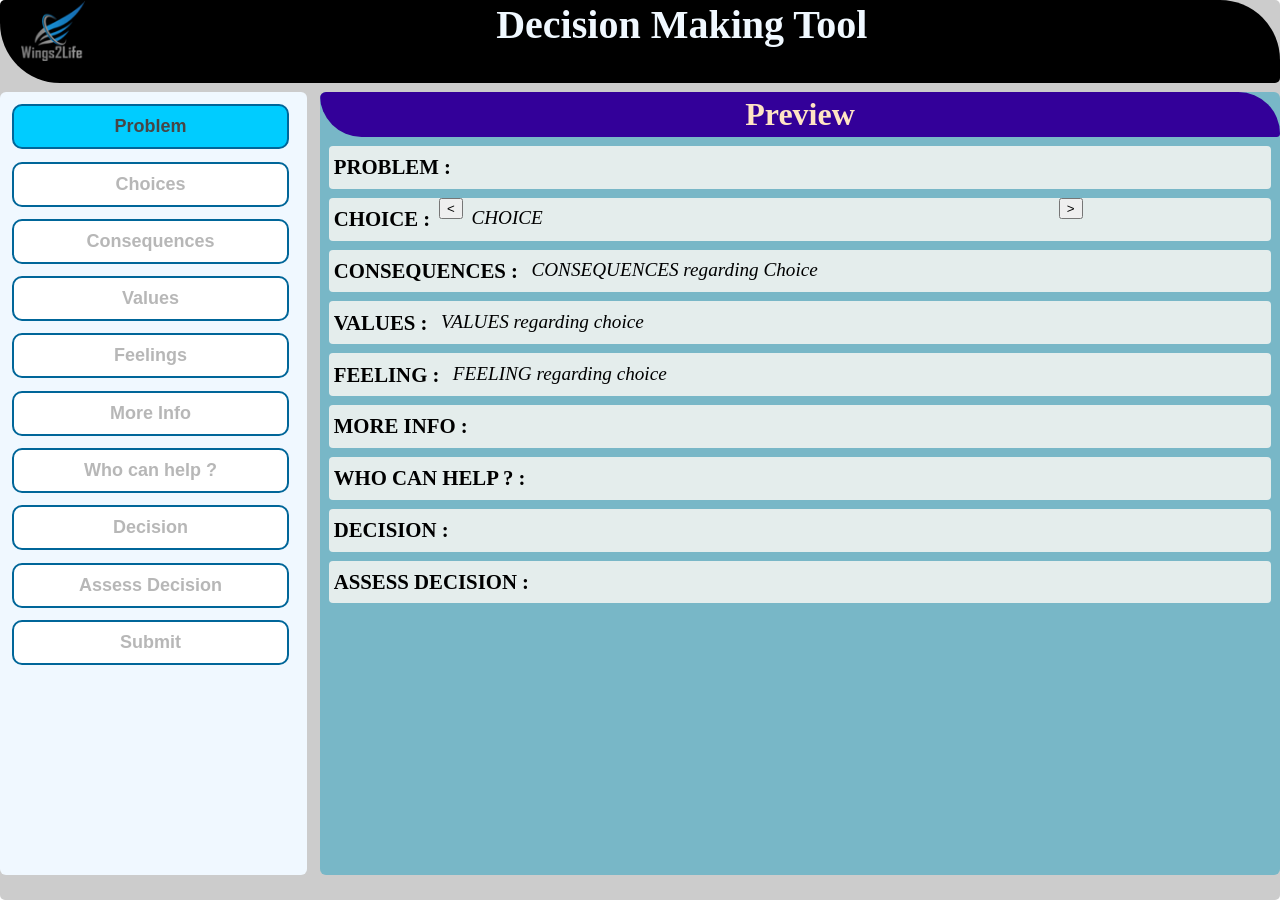
==== index.html @ 6087f527 "support multiple line choices in finalsubmit" ====
<!DOCTYPE html>
<html lang="en">

<head>
    <meta charset="UTF-8">
    <meta name="viewport" content="width=device-width, initial-scale=1.0">
    <link rel="stylesheet" href="style.css">
    <link rel="icon" href="wings2life.png"/>
    <title>Decision Making Tool</title>
</head>

<body>
    <div id="parentdiv">
        <h1 id="headerarea"><img id="logo" src="wings2life.png">Decision Making Tool</h1>
        <div id="buttonarea" >
            <div id="buttons">
                <button class="btn" id="b1" onclick="MainButtons.showDataEntryPane(0)" disabled>Problem</button>
                <button class="btn" id="b2" onclick="MainButtons.showChoicesEntryPane(1)" disabled>Choices</button>
                <button class="btn" id="b3" onclick="MainButtons.showDependentEntryPane(2)"disabled>Consequences</button>
                <button class="btn" id="b4" onclick="MainButtons.showDependentEntryPane(3)" disabled>Values</button>
                <button class="btn" id="b5" onclick="MainButtons.showDependentEntryPane(4)" disabled>Feelings</button>
                <button class="btn" id="b6" onclick="MainButtons.showDataEntryPane(5)" disabled>More Info</button>
                <button class="btn" id="b7" onclick="MainButtons.showDataEntryPane(6)" disabled>Who can help ?</button>
                <button class="btn" id="b8" onclick="MainButtons.showDecisionPane(7)" disabled>Decision</button>
                <button class="btn" id="b9" onclick="MainButtons.showDataEntryPane(8)" disabled>Assess Decision</button>
                <button class="btn" id="b10" onclick="MainButtons.showReport()" disabled>Submit</button>
            </div>
        </div>
        <div id="viewarea" >
            <div id="userdataentrybox" style="display: none; text-align: center;">
                <h3 id="iQuestion"></h3>
                <div id="iChoices"></div>
                <br>
                <div id="iDecision" style="display: none;">
                    <h3>Select from the given Choices</h3>
                </div>
                <textarea id="iResponse" style="text-align: center;"></textarea>
                <div id="choiceList"></div>
                <br>
                <div style="text-align: center;">
                    <button class="ibtn" type="button" id="AddMore" onclick="DataEntryPane.addChoices()" disabled> Add
                        More </button>
                    <!-- <button class="ibtn" type="button" id="InputRemoveBtn" onclick="RemoveCurrent()" disabled> Remove
                    </button> -->
                    <button class="ibtn" type="button" id="InputPreviousBtn" onclick="ShowPrevious()" disabled> Previous
                    </button>
                    <button class="ibtn" type="button" id="InputNextBtn" onclick="DataEntryPane.nextChoice()"
                        disabled>&nbsp; Next
                        &nbsp;</button>
                    <button class="ibtn" type="button" id="SubmitResponse" onclick="DataEntryPane.SubmitResponse()">
                        Submit </button>
                </div>
            </div>
            <!-- -------------------------------------------------------------------------------------------- -->
            <div id="previewviewarea">
                <h1 id="previewheading">Preview</h1>
                <div class="out">
                    <button class="editbutton" id="e1" onclick="PreviewPane.edit(0)" hidden>edit</button>
                    <h3 class="topAlign">PROBLEM :</h3>
                    <p class="content multiLine" id="p1">Problem Of the USER.</p>
                </div>
                <div class="out">

                    <h3 class="topAlign">CHOICE :</h3>
                    <button class="editbutton" id="e2" onclick="PreviewPane.edit(1)" hidden>edit </button>
                    <button id="backward" class="topAlign" onclick="PreviewPane.choice('backward')">
                        <</button>
                            <P class="content multiLine" id="p2">CHOICE </P>
                            <button id="forward" onclick="PreviewPane.choice('forward')">></button>
                </div>
                <div class="out">
                    <h3 class="topAlign" >CONSEQUENCES :</h3>
                    <button class="editbutton" id="e3" onclick="PreviewPane.edit(2)" hidden>edit </button>
                    <P class="content multiLine" id="p3">CONSEQUENCES regarding Choice</P>
                </div>
                <div class="out">
                    <h3 class="topAlign" >VALUES :</h3>
                    <button class="editbutton" id="e4" onclick="PreviewPane.edit(3)" hidden>edit </button>
                    <P class="content multiLine" id="p4">VALUES regarding choice </P>
                </div>
                <div class="out">
                    <h3 class="topAlign" >FEELING :</h3>
                    <button class="editbutton" id="e5" onclick="PreviewPane.edit(4)" hidden>edit </button>
                    <P class="content multiLine" id="p5">FEELING regarding choice</P>
                </div>
                <div class="out">
                    <button class="editbutton" id="e6" onclick="PreviewPane.edit(5)" hidden>edit</button>
                    <h3 class="topAlign" >MORE INFO :</h3>
                    <P class="content multiLine" id="p6">More Information about Problem</P>
                </div>
                <div class="out">
                    <button class="editbutton" id="e7" onclick="PreviewPane.edit(6)" hidden>edit</button>
                    <h3 class="topAlign" >WHO CAN HELP ? :</h3>
                    <P class="content multiLine" id="p7">WHO else can help ??</P>
                </div>
                <div class="out">
                    <button class="editbutton" id="e8" onclick="PreviewPane.edit(7)" hidden>edit</button>
                    <h3 class="topAlign" >DECISION :</h3>
                    <P class="content multiLine" id="p8">DECISION of the USER</P>
                </div>
                <div class="out">
                    <button class="editbutton" id="e9" onclick="PreviewPane.edit(8)" hidden>edit</button>
                    <h3 class="topAlign" >ASSESS DECISION :</h3>
                    <P class="content multiLine" id="p9">ASSESS your Decision</P>
                </div>
            </div>

        </div>
        <div id="finalReport" class="container" hidden>
            <h1 id="rProblem">Problem of The user </h1>
            <div id="rChoices">
                <div class="main-block">
                    <h1>Choice1</h1>
                    <div class="choiceContent">
                    <h3>Consequences</h3>
                    <ul>
                        <li>con1</li>
                        <li>con2</li>
                        <li>con3</li>
                    </ul>
                    <h3>Values</h3>
                    <ul>
                        <li>con1</li>
                        <li>con2</li>
                        <li>con3</li>
                    </ul>
                    <h3>Feeling</h3>
                    <ul>
                        <li>con1</li>
                        <li>con2</li>
                        <li>con3</li>
                    </ul>
                    </div>
                </div>
            </div>
            <div class="table-responsive">
                <table class="table">
                    <thead>
                        <tr>
                            <th>Problem </th>
                            <th colspan="3">Problem of the user</th>
                        </tr>
                    </thead>
                    <tbody>
                        <tr>
                            <td>Choices</td>
                            <td>Consequences</td>
                            <td>Values</td>
                            <td>Feelings</td>
                        </tr>
                    <tbody id="rChoices"></tbody>
                    <tr>
                        <td>Additional Info </td>
                        <td colspan="3" id="rMoreInfo">Additional Info</td>
                    </tr>
                    <tr>
                        <td>Who Can Help</td>
                        <td colspan="3" id="rHelp">Who can help</td>
                    </tr>
                    <tr>
                        <td>Assess Decision</td>
                        <td colspan="3" id="rAssess">Assess Decision</td>
                    </tr>
                    </tbody>
                </table>
            </div>
        </div>
    </div>
    <script src="https://ajax.googleapis.com/ajax/libs/jquery/3.5.1/jquery.min.js"></script>
    <script src="function.js"></script>

</body>

</html>
---- style.css ----
.choiceContent{
    width: 95%;
    text-align: left;
}
.main-block {
    width: 250px;
    display: flex;
    flex-direction: column;
    align-items: center;
    background-color: #ecebeb;
    margin: 10px;
    box-shadow: 5px 5px 5px;
    border-radius: 10px;
    color: #666;
}
.main-block h1 {
    font-size: 20px;
    width: 95%;
    background-color: #3aa7a7;
    border-radius: 10px 10px 0px 0px;
    background-color: #a7d9e0;
    color: black;
    font-weight: 500;
}
 .main-block h1, .main-block h3 { 
    padding: 0;
    margin: 0;
    outline: none;
    font-family: Roboto, Arial, sans-serif;
    font-size: 16px;
    color: #666;
    }
    .main-block h1, .main-block h3 {
    font-weight: 400;
    padding: 5px;
    }
    .main-block h1 {
    font-size: 28px;
    }
    .main-block ul{
        margin: 10px 0px;
    }
table {
    width: 80%;
    margin: auto;
    margin-left: 10%;
    margin-right: 10%;
}
table,th,td {
    border: 1px solid black;
    border-collapse: collapse;
}
th,td {
    height: 25px;
    text-align: left;
}
#finalReport{
    text-align: center;
    background-color: white;
    margin: 0% 10%;
}
.choiceOption {
    display: block;
    margin: 15px auto;
    width: 400px;
    min-height: 60px;
    background-color: cornsilk;
}
#logo {
    height: 60px;
    vertical-align: sub;
    float: left;
    margin-left: 20px;

}

@media only screen and (min-width: 50em)
/* ---for pc and dekstop ---*/
{
Body{
    margin: 0px;
}
/*-------------------------------------------------------------------------------------- */
#headerarea{
    margin-top: 0%;
    background-color: black;
    color: aliceblue;
    text-align: center;
    height: 9%;
    padding:1px;
    font-size: 2.5rem;
    border-radius: 5px 60px;
    margin-bottom: 9px;
}
#parentdiv{
    background-color: #ccc;
    height: 100vh;
    border-radius: 5px;
}
#buttonarea{
    width: 24%;
    height:87%;
    float: left;
    background-color: aliceblue;
    text-align: center;
    box-sizing: border-box;
    border-radius: 6px;
}
#viewarea{
    float: right;
    width: 75%;
    height:87%;
    max-height: 90%;
    background-color: #78b7c7;
    text-align: center;
    border-radius: 6px;
    overflow-y: scroll;
    overflow-x: hidden;

}

.selected{
    background-color: rgb(160, 253, 160);
}
/*-------------------------------------------------------------------------------------- */
.btn {
    border: none;
    display: block;
    width: 90%;
    padding: 10px 5px;
    text-align: center;
    font-size:large;
    font-weight: 700;
    transition-duration: 0.4s;
    cursor: pointer;
    margin:4%;
    background-color: white; 
    border: 2px solid #006699;
    border-radius:10px;
}
.btn:hover {
    background-color: #000099;
    color: white;
}
.btn:enabled{
    background-color: #00CCFF;
    color: rgb(71, 70, 70);
}
.btn:enabled:hover{
    background-color: #000099;
    color:white;
}
#buttons{
    align-items: center;
    height: 100%;
}
/*-------------------------------------------------------------------------------------- */
#previewheading{
    margin:0%;
    background-color:#330099;
    color: bisque;
    padding: 4px;
    font-size: 2rem;
    border-radius: 5px 60px;
}
/*-------------------------------------------------------------------------------------*/


.content , h3{
    display: inline-block;
    margin: 1% 0.5%;
}

.out{
    background-color: rgba(248, 247, 244, 0.849);
    margin: 9px;
    border-radius: 4px;
    text-align: left;
}
h3{
    font-size: 1.3rem;
    
}
.content{
    font-size: 1.2rem;
    font-weight: 535;
    font-style: italic;
}
#previewviewarea{
    width: 100%;
    max-height: 100vh;
}


.editbutton{
    float: right;
}

/*----------------------------------------------------------------------------------------*/

#iQuestion{
    font-size: 2.5rem;
    margin:0%;
    width: 99.3%;
    background-color: #330099;
    color: bisque;
    padding: 4px;
    font-size: 2rem;
    border-radius: 5px 60px;
    margin-bottom: 5px;
}

.choice{
    text-align: center;
}

#iChoices{
    background-color: #330099;
    border-radius: 5px 60px;
    font-size: 2rem;
    padding: 0px 50px;
    width: fit-content;
    color: antiquewhite;
}

#iResponse{
    font-size: 30px;
    background-color: white;

    margin: 50px;
    border: 3px solid #006699;
    padding: 20px;
    max-width: 75%;
    min-width: 75%;
    min-height: 180px;
    max-height: 180px;
    /* max-height: 180px
    min-height: 180px;
    max-width: 750px;
    min-width:750px; */
}


#AddMore:disabled{
    display: none;
}

#InputRemoveBtn:disabled{
    display: none;
}


#InputPreviousBtn:disabled{
    display: none;
}

#InputNextBtn:disabled{
    display: none;
}

#SubmitResponse:disabled{
    display: none;
}

.ibtn {
    margin: 5px;
    background-color: #3399FF;
    transition-duration: 0.3s;
    border: 2px solid black;
    color: white;
    padding:10px 15px;
    text-align: center;
    font-size: 20px;
    cursor: pointer;
    border-radius: 6px;
}

#iDecision{
    margin-top: 30px;
    margin-bottom: 100px;
}
}
/*----------------------------------------------------------------------------------------*/
#forward{
    float: right;
    margin-right: 20%;
}

.topAlign{
    vertical-align: top;
}
.multiLine{
    white-space: pre;
}
#rProblem{
    
    width: 100%;
    background-color: #f35757;
    color: white;
}
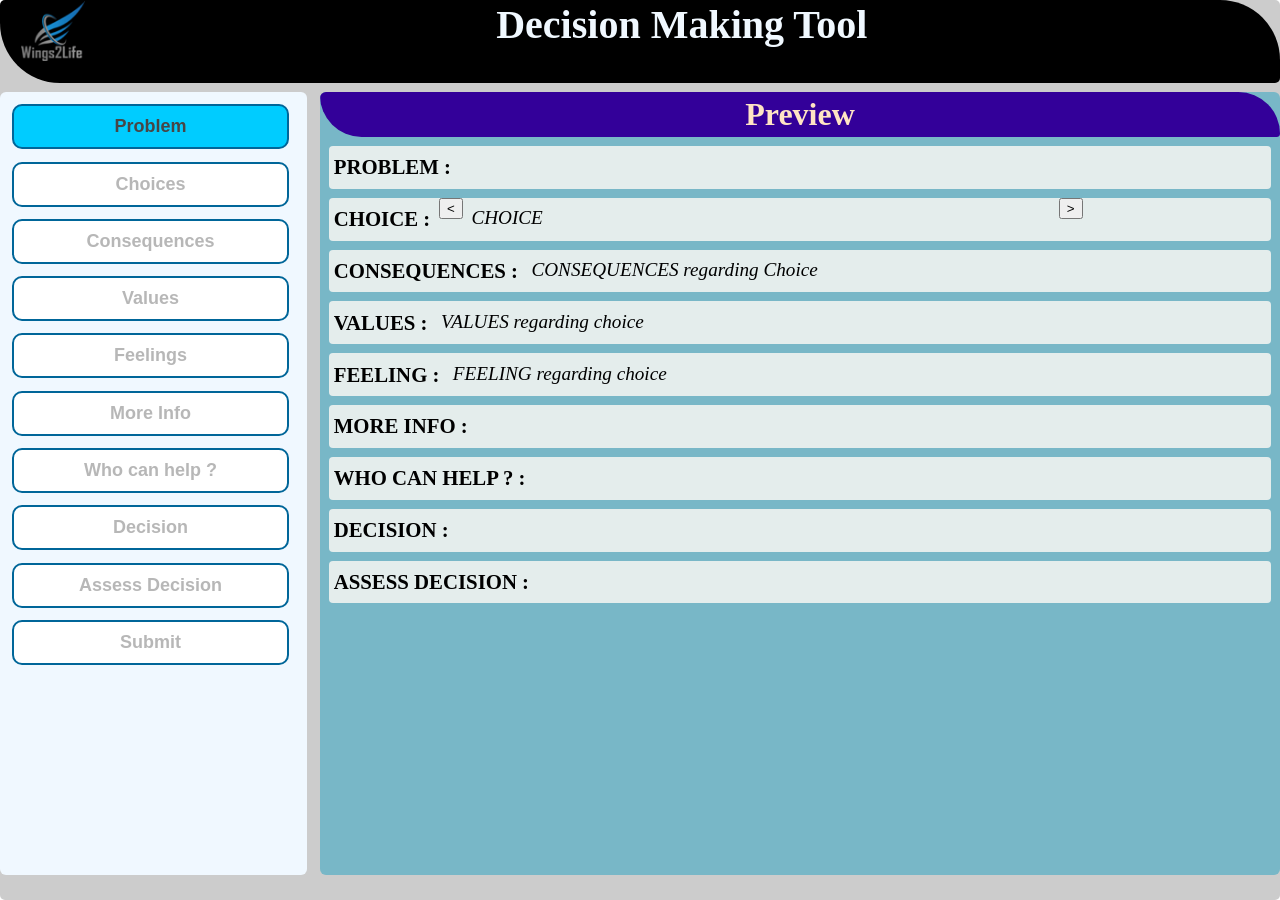
==== commit 497c566b: "fexed current state" ====
--- a/index.html
+++ b/index.html
@@ -108,7 +108,7 @@
         </div>
         <div id="finalReport" class="container" hidden>
             <h1 id="rProblem">Problem of The user </h1>
-            <div id="rChoices">
+            <!-- <div id="rChoices">
                 <div class="main-block">
                     <h1>Choice1</h1>
                     <div class="choiceContent">
@@ -132,15 +132,9 @@
                     </ul>
                     </div>
                 </div>
-            </div>
+            </div> -->
             <div class="table-responsive">
                 <table class="table">
-                    <thead>
-                        <tr>
-                            <th>Problem </th>
-                            <th colspan="3">Problem of the user</th>
-                        </tr>
-                    </thead>
                     <tbody>
                         <tr>
                             <td>Choices</td>
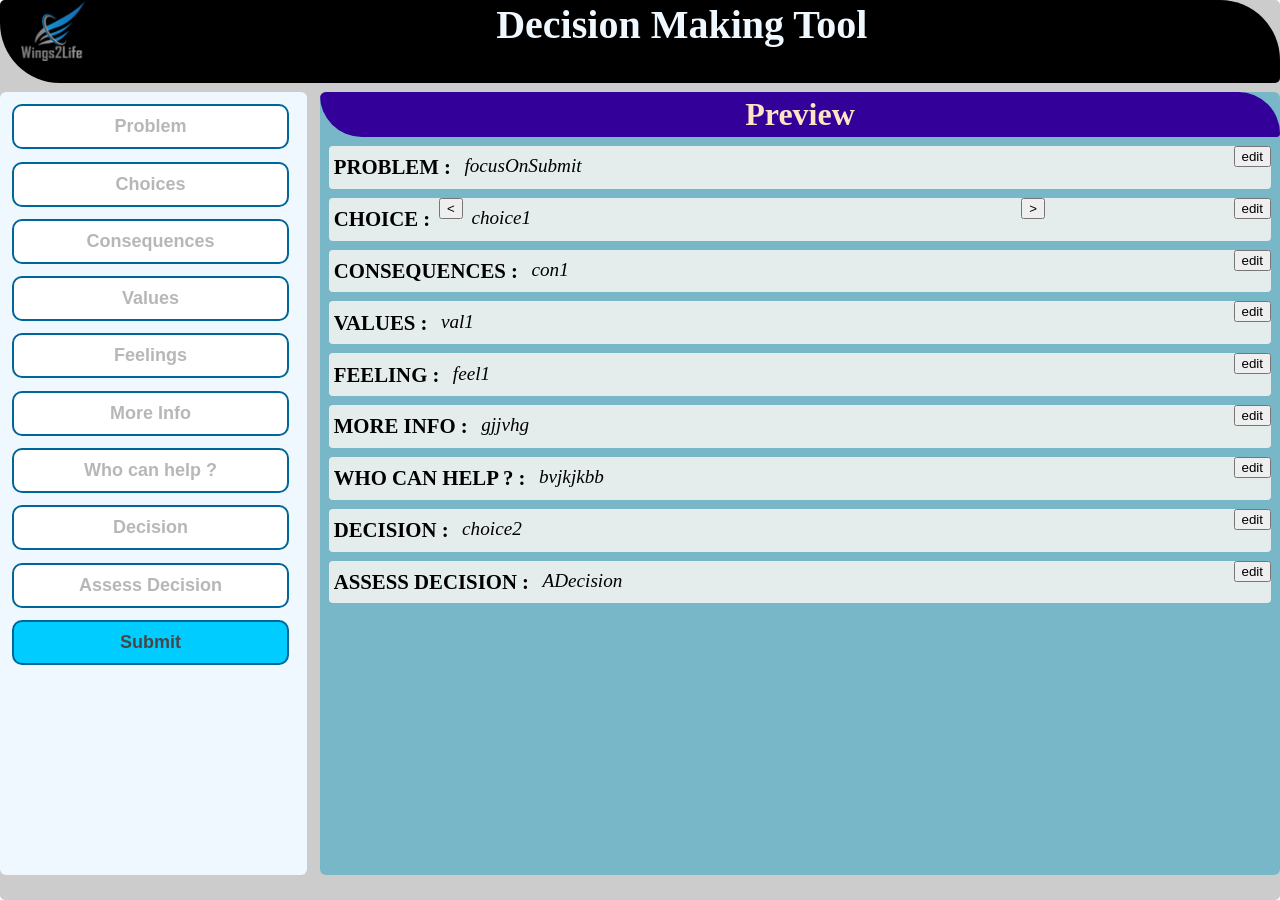
==== commit 71e82fdf: "choice template done" ====
--- a/index.html
+++ b/index.html
@@ -108,6 +108,7 @@
         </div>
         <div id="finalReport" class="container" hidden>
             <h1 id="rProblem">Problem of The user </h1>
+            <div id = "rChoices"></div>
             <!-- <div id="rChoices">
                 <div class="main-block">
                     <h1>Choice1</h1>
@@ -142,7 +143,7 @@
                             <td>Values</td>
                             <td>Feelings</td>
                         </tr>
-                    <tbody id="rChoices"></tbody>
+                    <!--<tbody id="rChoices"></tbody>-->
                     <tr>
                         <td>Additional Info </td>
                         <td colspan="3" id="rMoreInfo">Additional Info</td>
@@ -165,4 +166,4 @@
 
 </body>
 
-</html>+</html>
--- a/style.css
+++ b/style.css
@@ -3,8 +3,8 @@
     text-align: left;
 }
 .main-block {
+    display: inline-flex;
     width: 250px;
-    display: flex;
     flex-direction: column;
     align-items: center;
     background-color: #ecebeb;
@@ -22,7 +22,7 @@
     color: black;
     font-weight: 500;
 }
- .main-block h1, .main-block h3 { 
+ .main-block h1, .main-block h3 {
     padding: 0;
     margin: 0;
     outline: none;
@@ -73,6 +73,9 @@
     margin-left: 20px;
 
 }
+#rChoices{
+  text-align: center;
+}
 
 @media only screen and (min-width: 50em)
 /* ---for pc and dekstop ---*/
@@ -120,7 +123,10 @@
 }
 
 .selected{
-    background-color: rgb(160, 253, 160);
+    box-shadow: 5px 5px 5px green;
+}
+.selected h1{
+    background-color: #7fe77f;
 }
 /*-------------------------------------------------------------------------------------- */
 .btn {
@@ -134,7 +140,7 @@
     transition-duration: 0.4s;
     cursor: pointer;
     margin:4%;
-    background-color: white; 
+    background-color: white;
     border: 2px solid #006699;
     border-radius:10px;
 }
@@ -179,7 +185,7 @@
 }
 h3{
     font-size: 1.3rem;
-    
+
 }
 .content{
     font-size: 1.2rem;
@@ -293,8 +299,8 @@
     white-space: pre;
 }
 #rProblem{
-    
+
     width: 100%;
     background-color: #f35757;
     color: white;
-}+}
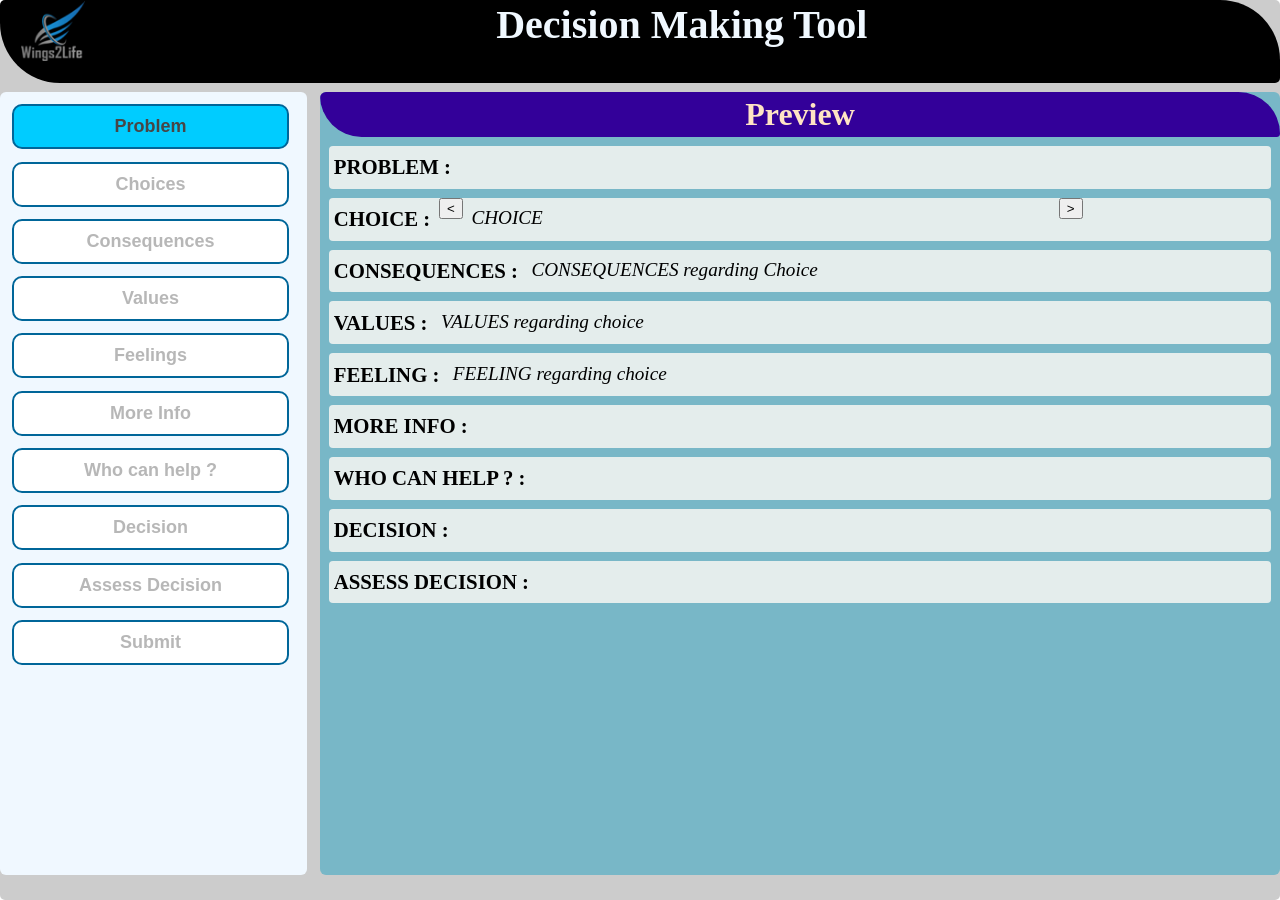
==== commit df5ab91f: "choice template 2 done" ====
--- a/index.html
+++ b/index.html
@@ -109,41 +109,9 @@
         <div id="finalReport" class="container" hidden>
             <h1 id="rProblem">Problem of The user </h1>
             <div id = "rChoices"></div>
-            <!-- <div id="rChoices">
-                <div class="main-block">
-                    <h1>Choice1</h1>
-                    <div class="choiceContent">
-                    <h3>Consequences</h3>
-                    <ul>
-                        <li>con1</li>
-                        <li>con2</li>
-                        <li>con3</li>
-                    </ul>
-                    <h3>Values</h3>
-                    <ul>
-                        <li>con1</li>
-                        <li>con2</li>
-                        <li>con3</li>
-                    </ul>
-                    <h3>Feeling</h3>
-                    <ul>
-                        <li>con1</li>
-                        <li>con2</li>
-                        <li>con3</li>
-                    </ul>
-                    </div>
-                </div>
-            </div> -->
             <div class="table-responsive">
                 <table class="table">
                     <tbody>
-                        <tr>
-                            <td>Choices</td>
-                            <td>Consequences</td>
-                            <td>Values</td>
-                            <td>Feelings</td>
-                        </tr>
-                    <!--<tbody id="rChoices"></tbody>-->
                     <tr>
                         <td>Additional Info </td>
                         <td colspan="3" id="rMoreInfo">Additional Info</td>
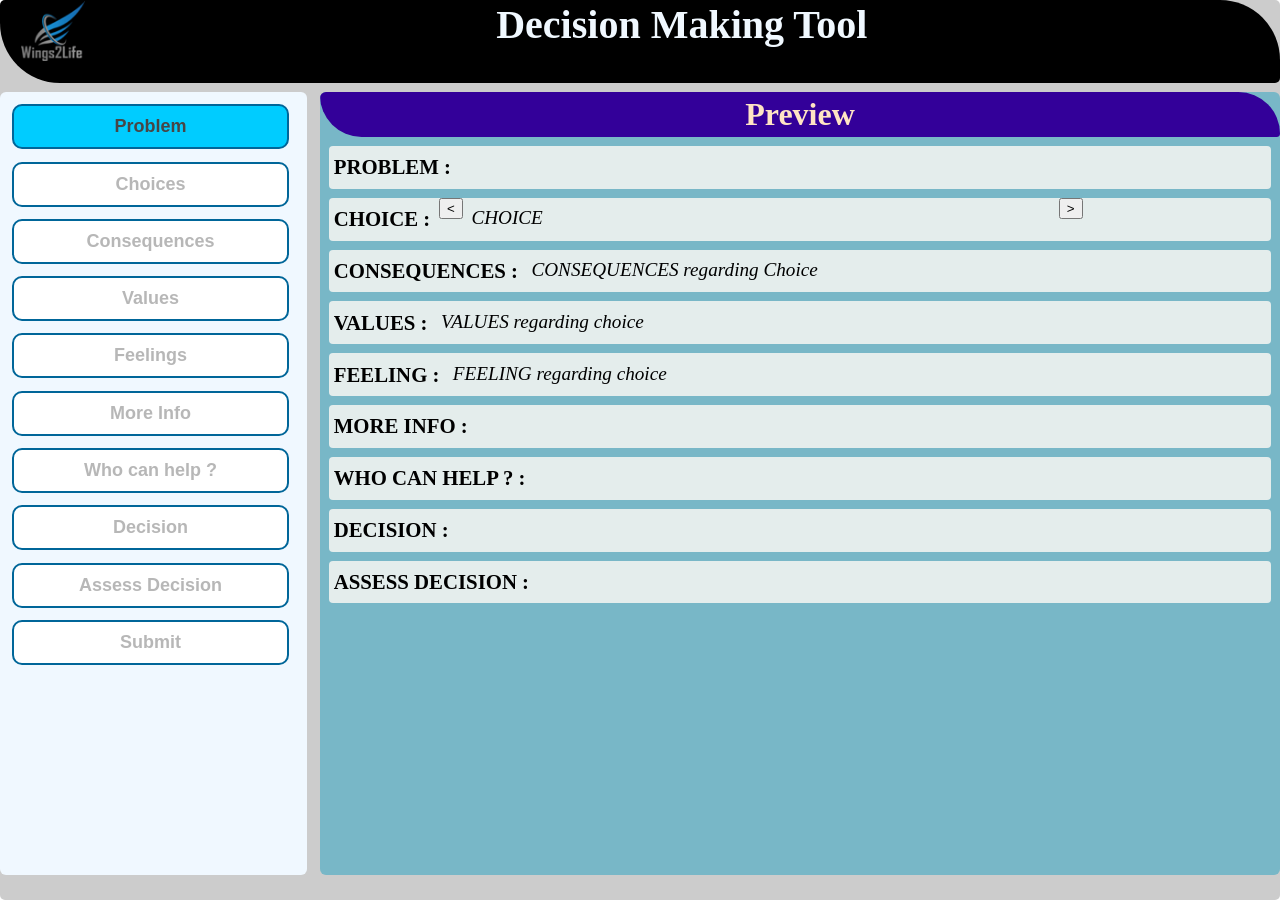
==== commit a5a06088: "final report view done" ====
--- a/index.html
+++ b/index.html
@@ -35,7 +35,7 @@
                     <h3>Select from the given Choices</h3>
                 </div>
                 <textarea id="iResponse" style="text-align: center;"></textarea>
-                <div id="choiceList"></div>
+                <div id="choiceLists"></div>
                 <br>
                 <div style="text-align: center;">
                     <button class="ibtn" type="button" id="AddMore" onclick="DataEntryPane.addChoices()" disabled> Add
@@ -109,24 +109,19 @@
         <div id="finalReport" class="container" hidden>
             <h1 id="rProblem">Problem of The user </h1>
             <div id = "rChoices"></div>
-            <div class="table-responsive">
-                <table class="table">
-                    <tbody>
-                    <tr>
-                        <td>Additional Info </td>
-                        <td colspan="3" id="rMoreInfo">Additional Info</td>
-                    </tr>
-                    <tr>
-                        <td>Who Can Help</td>
-                        <td colspan="3" id="rHelp">Who can help</td>
-                    </tr>
-                    <tr>
-                        <td>Assess Decision</td>
-                        <td colspan="3" id="rAssess">Assess Decision</td>
-                    </tr>
-                    </tbody>
-                </table>
+            <div id = "rEntries">
+                        <h2>Additional Info </h2>
+                        <div id="rMoreInfo">Additional Info</div>
+
+                        <h2>Who Can Help</h2>
+                        <div   id="rHelp">Who can help</div >
+
+                        <h2>Assess Decision</h2>
+                        <div   id="rAssess">Assess Decision</div >
+
             </div>
+
+
         </div>
     </div>
     <script src="https://ajax.googleapis.com/ajax/libs/jquery/3.5.1/jquery.min.js"></script>
--- a/style.css
+++ b/style.css
@@ -1,3 +1,7 @@
+#rEntries{
+  text-align: left;
+  margin: inherit;
+}
 .choiceContent{
     width: 95%;
     text-align: left;
@@ -40,20 +44,6 @@
     .main-block ul{
         margin: 10px 0px;
     }
-table {
-    width: 80%;
-    margin: auto;
-    margin-left: 10%;
-    margin-right: 10%;
-}
-table,th,td {
-    border: 1px solid black;
-    border-collapse: collapse;
-}
-th,td {
-    height: 25px;
-    text-align: left;
-}
 #finalReport{
     text-align: center;
     background-color: white;
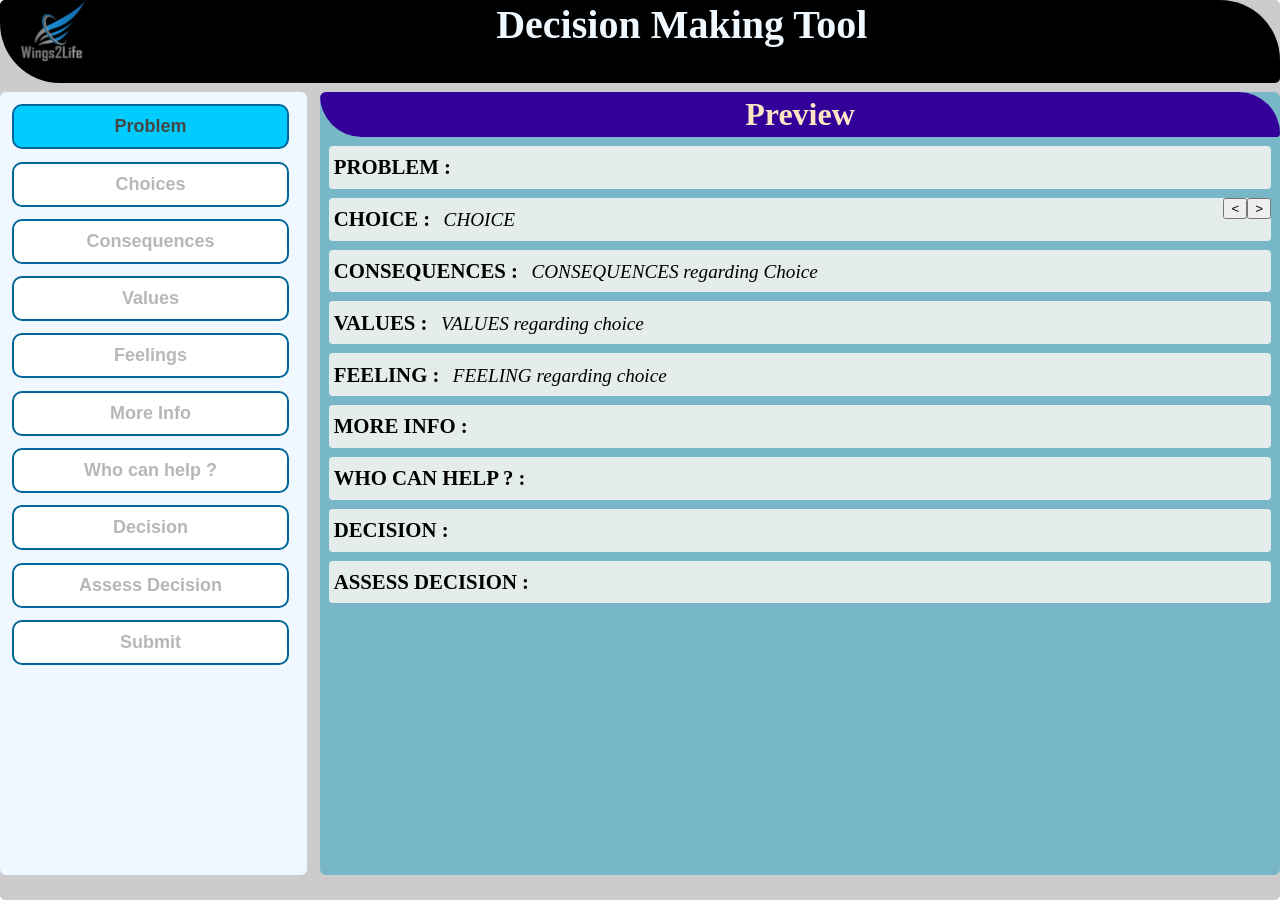
==== commit 5e5d3a19: "previewpane forward backward button in right" ====
--- a/index.html
+++ b/index.html
@@ -63,10 +63,10 @@
 
                     <h3 class="topAlign">CHOICE :</h3>
                     <button class="editbutton" id="e2" onclick="PreviewPane.edit(1)" hidden>edit </button>
+                    <button id="forward" onclick="PreviewPane.choice('forward')">></button>
                     <button id="backward" class="topAlign" onclick="PreviewPane.choice('backward')">
                         <</button>
                             <P class="content multiLine" id="p2">CHOICE </P>
-                            <button id="forward" onclick="PreviewPane.choice('forward')">></button>
                 </div>
                 <div class="out">
                     <h3 class="topAlign" >CONSEQUENCES :</h3>
@@ -110,18 +110,19 @@
             <h1 id="rProblem">Problem of The user </h1>
             <div id = "rChoices"></div>
             <div id = "rEntries">
-                        <h2>Additional Info </h2>
-                        <div id="rMoreInfo">Additional Info</div>
-
-                        <h2>Who Can Help</h2>
-                        <div   id="rHelp">Who can help</div >
-
-                        <h2>Assess Decision</h2>
-                        <div   id="rAssess">Assess Decision</div >
-
+                <div class="main-block">
+                    <h1>Additional info</h1>
+                    <div id="rMoreInfo"></div>
+                </div>
+                <div class="main-block">
+                    <h1>Who Can Help</h1>
+                    <ul id="rHelp"></ul>
+                </div>
+                <div class="main-block">
+                    <h1>Assess Decision</h1>
+                    <div id="rAssess"></div>
+                </div>        
             </div>
-
-
         </div>
     </div>
     <script src="https://ajax.googleapis.com/ajax/libs/jquery/3.5.1/jquery.min.js"></script>
--- a/style.css
+++ b/style.css
@@ -1,3 +1,6 @@
+#choiceLists .main-block {
+    cursor: pointer;
+}
 #rEntries{
   text-align: left;
   margin: inherit;
@@ -279,11 +282,9 @@
 /*----------------------------------------------------------------------------------------*/
 #forward{
     float: right;
-    margin-right: 20%;
-}
-
-.topAlign{
-    vertical-align: top;
+}
+#backward{
+    float: right;
 }
 .multiLine{
     white-space: pre;
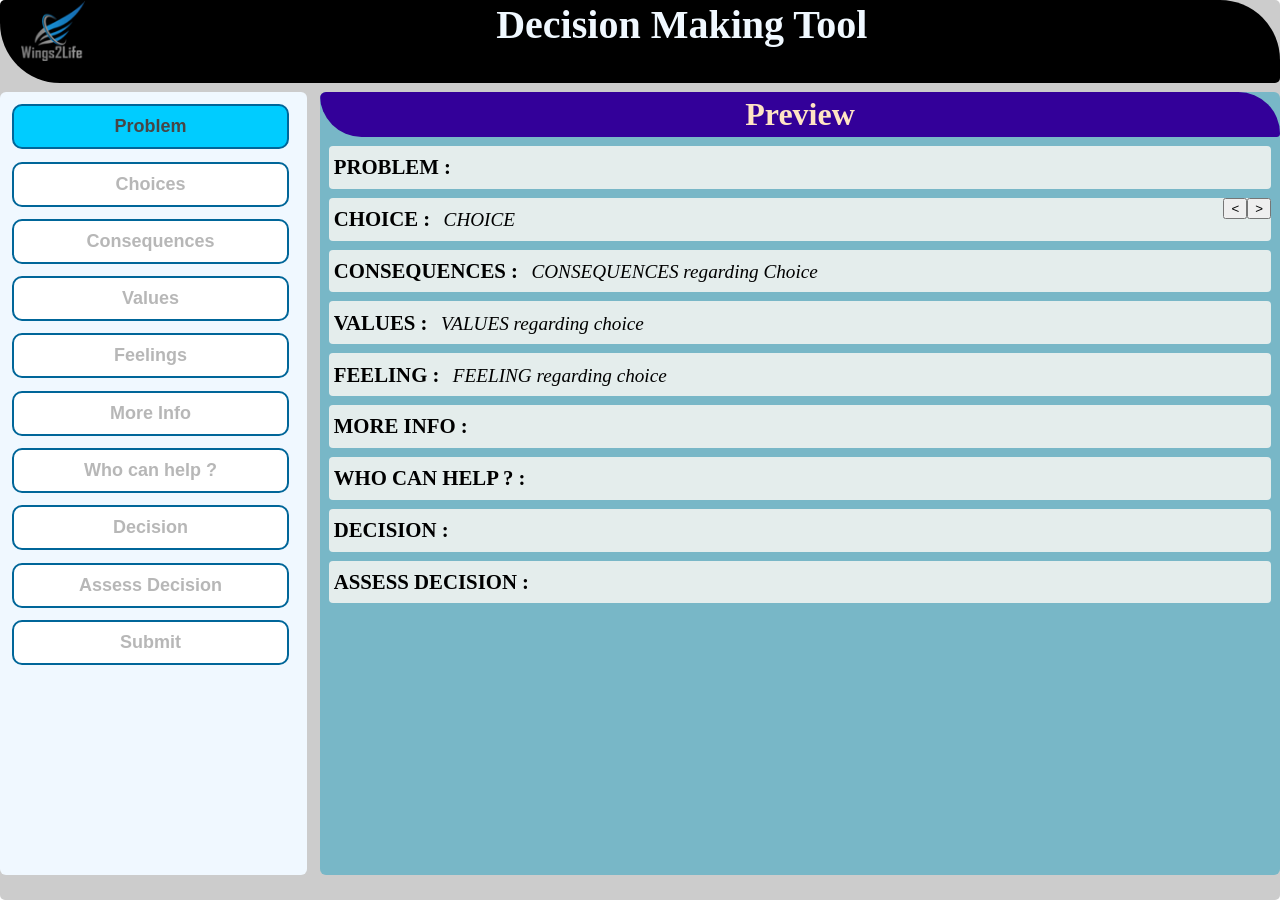
==== commit 2426f6c5: "Fix navigation in choices and view of report" ====
--- a/index.html
+++ b/index.html
@@ -112,7 +112,7 @@
             <div id = "rEntries">
                 <div class="main-block">
                     <h1>Additional info</h1>
-                    <div id="rMoreInfo"></div>
+                    <div id="rMoreInfo" class="rEntryData"></div>
                 </div>
                 <div class="main-block">
                     <h1>Who Can Help</h1>
@@ -120,7 +120,7 @@
                 </div>
                 <div class="main-block">
                     <h1>Assess Decision</h1>
-                    <div id="rAssess"></div>
+                    <div id="rAssess" class="rEntryData"></div>
                 </div>        
             </div>
         </div>
--- a/style.css
+++ b/style.css
@@ -13,7 +13,6 @@
     display: inline-flex;
     width: 250px;
     flex-direction: column;
-    align-items: center;
     background-color: #ecebeb;
     margin: 10px;
     box-shadow: 5px 5px 5px;
@@ -23,7 +22,6 @@
 .main-block h1 {
     font-size: 20px;
     width: 95%;
-    background-color: #3aa7a7;
     border-radius: 10px 10px 0px 0px;
     background-color: #a7d9e0;
     color: black;
@@ -42,7 +40,8 @@
     padding: 5px;
     }
     .main-block h1 {
-    font-size: 28px;
+    font-size: 20px;
+    padding: 5px;
     }
     .main-block ul{
         margin: 10px 0px;
@@ -50,7 +49,8 @@
 #finalReport{
     text-align: center;
     background-color: white;
-    margin: 0% 10%;
+    margin: 0% 7%;
+    border-radius: 5px 60px;
 }
 .choiceOption {
     display: block;
@@ -66,8 +66,20 @@
     margin-left: 20px;
 
 }
-#rChoices{
+#rChoices,#rEntries, #rEntries h1 {
   text-align: center;
+}
+#rEntries .main-block {
+    min-height: 230px;
+    text-align: left;
+}
+#rEntries .rEntryData{
+    padding:5px;
+    white-space: break-spaces;
+}
+#rEntries h1{
+    background-color: #005fff;
+    color: white;
 }
 
 @media only screen and (min-width: 50em)
@@ -292,6 +304,9 @@
 #rProblem{
 
     width: 100%;
-    background-color: #f35757;
+    background-color: #330099;
     color: white;
-}
+    padding: 4px;
+    font-size: 2rem;
+    border-radius: 5px 60px;
+}
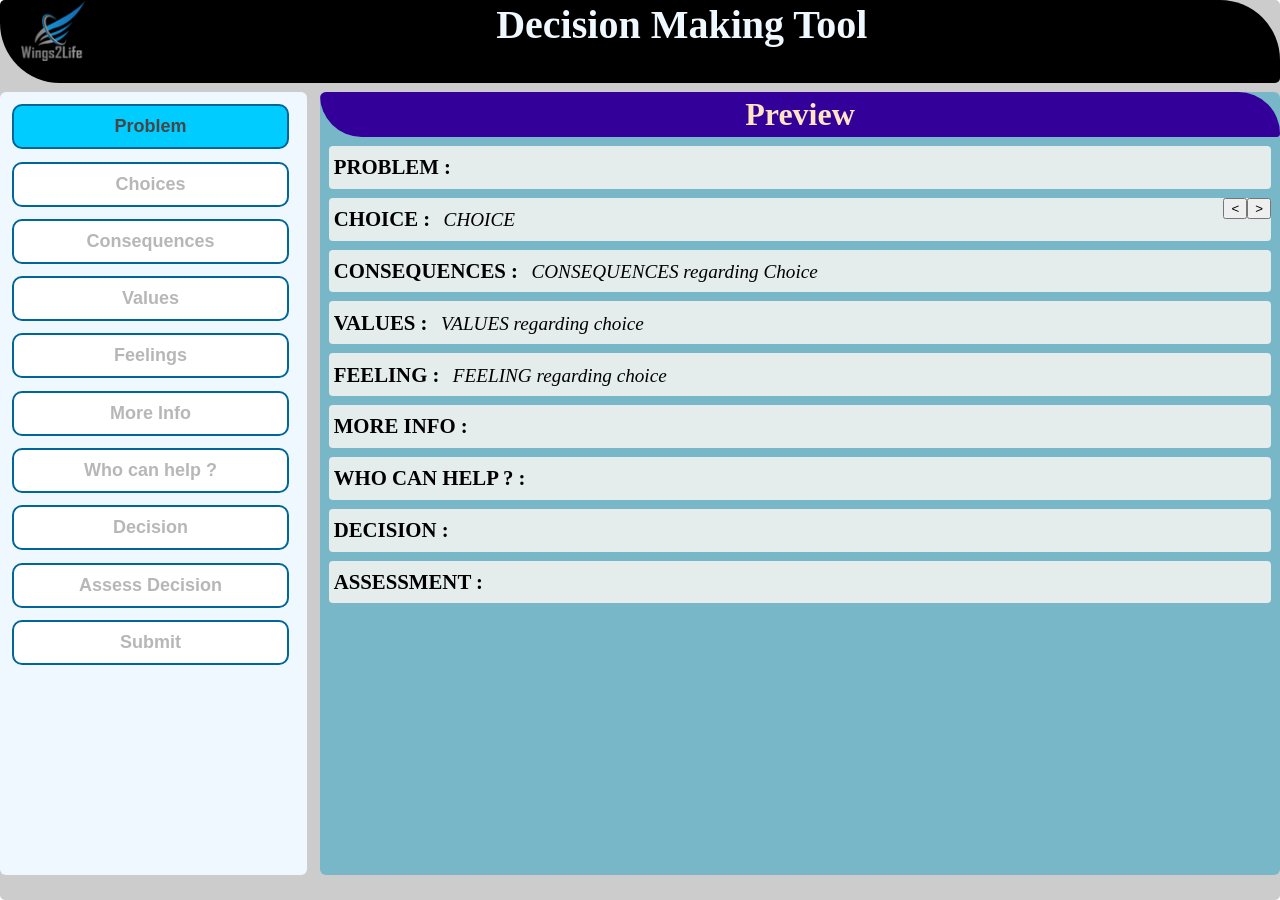
==== commit 5a9df589: "Done minor improvements before first release" ====
--- a/index.html
+++ b/index.html
@@ -100,7 +100,7 @@
                 </div>
                 <div class="out">
                     <button class="editbutton" id="e9" onclick="PreviewPane.edit(8)" hidden>edit</button>
-                    <h3 class="topAlign" >ASSESS DECISION :</h3>
+                    <h3 class="topAlign" >ASSESSMENT :</h3>
                     <P class="content multiLine" id="p9">ASSESS your Decision</P>
                 </div>
             </div>
@@ -119,7 +119,7 @@
                     <ul id="rHelp"></ul>
                 </div>
                 <div class="main-block">
-                    <h1>Assess Decision</h1>
+                    <h1>Assessment</h1>
                     <div id="rAssess" class="rEntryData"></div>
                 </div>        
             </div>
